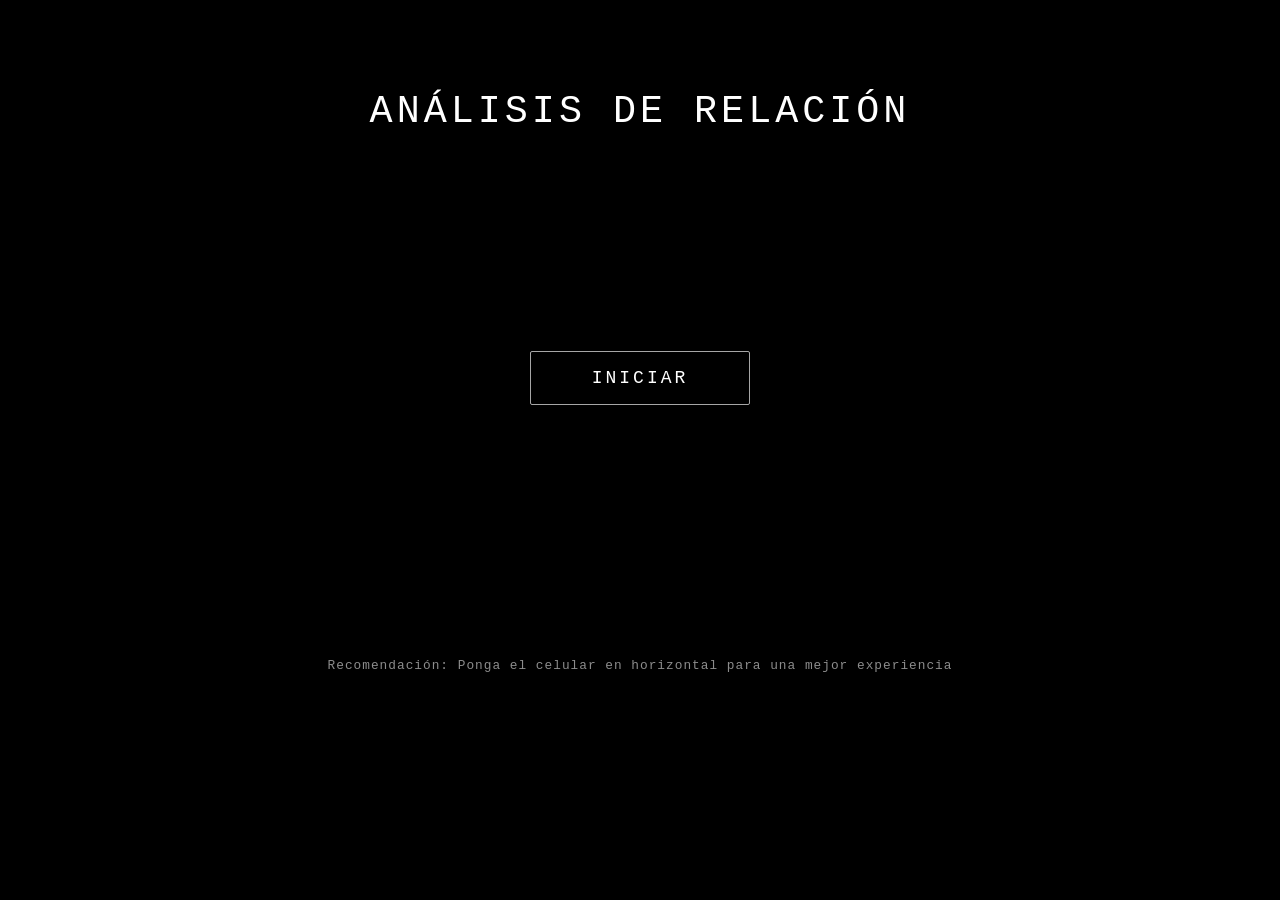
==== index.html @ c1c5e531 "Integrar cambios del repositorio remoto" ====
```html
<!DOCTYPE html>
<html lang="es">

<head>
    <meta charset="UTF-8">
    <meta name="viewport" content="width=device-width, initial-scale=1.0">
    <title>Mi amor</title>
    <link rel="stylesheet" href="appearence.css">
</head>

<body>

    <!--
        ESCENA PRINCIPAL
        El CSS mantendrá este espacio en formato 16:9.
        Todos los elementos visuales estarán dentro de él.
    -->
    <div class="scene">

        <!-- Pantalla inicial -->
        <h5 id="analisis">ANÁLISIS DE RELACIÓN</h5>

        <button id="botonInicio" class="start-button">
            Iniciar
        </button>

        <h6 id="horizontal">
            Recomendación: Ponga el celular en horizontal para una mejor experiencia
        </h6>

        <!-- Secuencia de carga -->
        <h1 id="h1" class="inicio" style="display: none">
            Cargando...
        </h1>

        <h2 id="h2" class="inicio" style="display: none">
            Buscando con C14...
        </h2>

        <h3 id="h3" style="display: none">
            Edad encontrada:
        </h3>

        <h4 id="h4" style="display: none">
            1 año
        </h4>

        <!-- Sol giratorio -->
        <div class="sol" id="sol" style="display: none">
            <img id="sol-img" src="sol.png" alt="Sol decorativo">
        </div>

        <!-- Botón que abre el vídeo -->
        <button
            id="Button"
            class="play-button"
            data-href="https://www.youtube.com/watch?v=dQw4w9WgXcQ"
            aria-label="Ver nuestro vídeo"
            style="display: none">
        </button>

        <!-- Música de fondo -->
        <audio id="audioInicio" preload="auto" style="display: none">
            <source src="sonido.mp3" type="audio/mpeg">
        </audio>

    </div>

    <script src="script.js"></script>

</body>
</html>
```
---- appearence.css ----
html,
body {
    width: 100%;
    height: 100%;
    margin: 0;
    padding: 0;
}

body {
    background: #000000;
    overflow: hidden;
}

.scene {
    position: relative;
    width: min(100vw, 177.7778vh);
    height: min(100vh, 56.25vw);
    margin: auto;
    background: #000000;
    overflow: hidden;
}

.start-button {
    position: absolute;
    top: 50%;
    left: 50%;
    transform: translate(-50%, -50%);
    padding: 16px 48px;
    min-width: 220px;
    background: transparent;
    color: #ffffff;
    border: 1px solid rgba(255, 255, 255, 0.65);
    border-radius: 2px;
    font-family: "Courier New", monospace;
    font-size: 18px;
    letter-spacing: 3px;
    text-transform: uppercase;
    cursor: pointer;
    transition:
        background-color 0.3s ease,
        color 0.3s ease,
        box-shadow 0.3s ease,
        transform 0.3s ease;
}

.start-button:hover {
    background: #ffffff;
    color: #000000;
    box-shadow:
        0 0 25px rgba(255, 255, 255, 0.12);
    transform:
        translate(-50%, -50%)
        scale(1.03);
}

.start-button:active {
    transform:
        translate(-50%, -50%)
        scale(0.98);
}

h5 {
    position: absolute;
    top: 10%;
    left: 50%;
    transform: translateX(-50%);
    margin: 0;
    color: #ffffff;
    font-family: "Courier New", monospace;
    font-size: clamp(28px, 3vw, 48px);
    font-style: normal;
    font-weight: 400;
    letter-spacing: 4px;
    text-align: center;
    text-transform: uppercase;
    white-space: nowrap;
}

h6 {
    position: absolute;
    bottom: 9%;
    left: 50%;
    transform: translateX(-50%);
    margin: 0;
    color: rgba(255, 255, 255, 0.55);
    font-family: "Courier New", monospace;
    font-size: clamp(11px, 1vw, 15px);
    font-style: normal;
    font-weight: 400;
    letter-spacing: 1px;
    text-align: center;
    white-space: nowrap;
}

.inicio {
    position: absolute;
    left: 50%;
    transform: translateX(-50%);
    width: 100%;
    margin: 0;
    text-align: center;
    font-family: "Courier New", monospace;
}

h1 {
    top: 10%;
    color: white;
    font-family: "Courier New", monospace;
    font-size: 250%;
    margin: 0;
}

h2 {
    top: 25%;
    color: rgb(224, 53, 68);
    font-family: "Courier New", monospace;
    font-size: 250%;
    margin: 0;
    text-align: center;
}

h3 {
    position: absolute;
    top: 34%;
    left: 50%;
    transform: translateX(-50%);
    margin: 0;
    width: 100%;
    font-family: "Courier New", monospace;
    font-size: 150%;
    text-align: center;
    color: rgb(224, 30, 60);
}

h4 {
    position: absolute;
    top: 41%;
    left: 50%;
    transform: translateX(-50%);
    margin: 0;
    width: 100%;
    font-size: 180%;
    text-align: center;
    color: white;
    font-family: "Courier New", monospace;
}

.play-button {
    position: absolute;
    width: 6%;
    height: 8%;
    background: #ff0000;
    border-radius: 20%;
    z-index: 1000;
    pointer-events: auto;
    border: none;
    outline: none;
    top: 50%;
    left: 50%;
    transform: translate(-50%, -50%);
    cursor: pointer;
}

.play-button::before {
    content: "";
    position: absolute;
    top: 45%;
    left: 50%;
    transform: translate(-35%, -50%);
    width: 0;
    height: 0;
    border-top: 12px solid transparent;
    border-bottom: 12px solid transparent;
    border-left: 20px solid white;
}

.sol {
    position: absolute;
    top: 55%;
    left: 40%;
    width: 10%;
    z-index: 1;
}

.sol img {
    width: 200%;
    height: auto;
    display: block;
    transform-origin: center center;
}
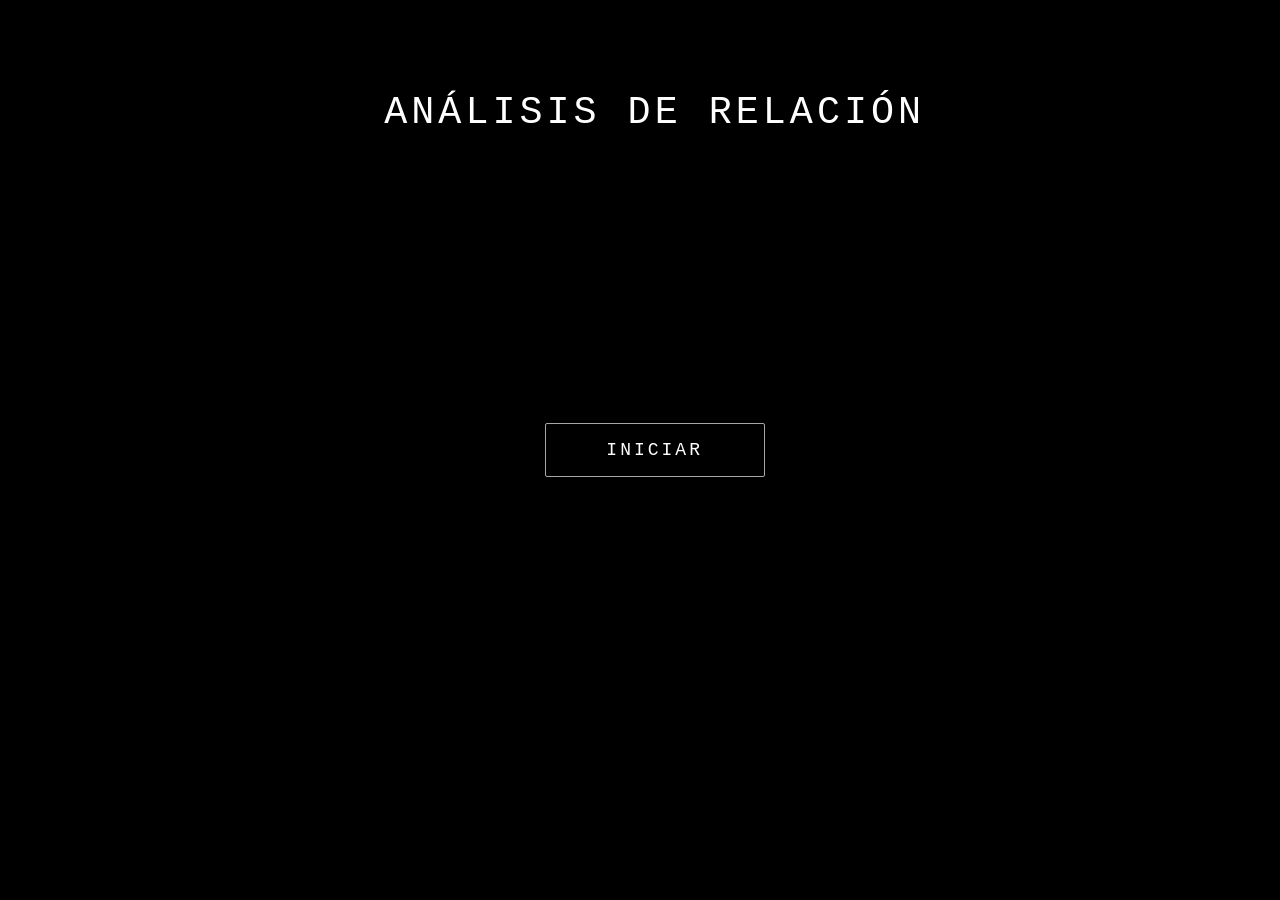
==== commit a55ebb8b: "Mejorar diseño responsive para móviles" ====
--- a/index.html
+++ b/index.html
@@ -24,10 +24,6 @@
         <button id="botonInicio" class="start-button">
             Iniciar
         </button>
-
-        <h6 id="horizontal">
-            Recomendación: Ponga el celular en horizontal para una mejor experiencia
-        </h6>
 
         <!-- Secuencia de carga -->
         <h1 id="h1" class="inicio" style="display: none">
--- a/appearence.css
+++ b/appearence.css
@@ -1,7 +1,7 @@
 html,
 body {
     width: 100%;
-    height: 100%;
+    min-height: 100%;
     margin: 0;
     padding: 0;
 }
@@ -9,13 +9,18 @@
 body {
     background: #000000;
     overflow: hidden;
+    display: flex;
+    justify-content: center;
+    align-items: center;
 }
 
 .scene {
     position: relative;
-    width: min(100vw, 177.7778vh);
-    height: min(100vh, 56.25vw);
-    margin: auto;
+    width: 100vw;
+    height: 100vh;
+    height: 100dvh;
+    max-width: 100%;
+    margin: 0;
     background: #000000;
     overflow: hidden;
 }
@@ -36,27 +41,19 @@
     letter-spacing: 3px;
     text-transform: uppercase;
     cursor: pointer;
-    transition:
-        background-color 0.3s ease,
-        color 0.3s ease,
-        box-shadow 0.3s ease,
-        transform 0.3s ease;
+    transition: background-color 0.3s ease, color 0.3s ease,
+                box-shadow 0.3s ease, transform 0.3s ease;
 }
 
 .start-button:hover {
     background: #ffffff;
     color: #000000;
-    box-shadow:
-        0 0 25px rgba(255, 255, 255, 0.12);
-    transform:
-        translate(-50%, -50%)
-        scale(1.03);
+    box-shadow: 0 0 25px rgba(255, 255, 255, 0.12);
+    transform: translate(-50%, -50%) scale(1.03);
 }
 
 .start-button:active {
-    transform:
-        translate(-50%, -50%)
-        scale(0.98);
+    transform: translate(-50%, -50%) scale(0.98);
 }
 
 h5 {
@@ -64,39 +61,24 @@
     top: 10%;
     left: 50%;
     transform: translateX(-50%);
-    margin: 0;
-    color: #ffffff;
-    font-family: "Courier New", monospace;
-    font-size: clamp(28px, 3vw, 48px);
-    font-style: normal;
+    width: 90%;
+    margin: 0;
+    color: #ffffff;
+    font-family: "Courier New", monospace;
+    font-size: clamp(20px, 3vw, 48px);
     font-weight: 400;
     letter-spacing: 4px;
     text-align: center;
     text-transform: uppercase;
-    white-space: nowrap;
-}
-
-h6 {
-    position: absolute;
-    bottom: 9%;
-    left: 50%;
-    transform: translateX(-50%);
-    margin: 0;
-    color: rgba(255, 255, 255, 0.55);
-    font-family: "Courier New", monospace;
-    font-size: clamp(11px, 1vw, 15px);
-    font-style: normal;
-    font-weight: 400;
-    letter-spacing: 1px;
-    text-align: center;
-    white-space: nowrap;
+    white-space: normal;
+    line-height: 1.2;
 }
 
 .inicio {
     position: absolute;
     left: 50%;
     transform: translateX(-50%);
-    width: 100%;
+    width: 94%;
     margin: 0;
     text-align: center;
     font-family: "Courier New", monospace;
@@ -104,19 +86,22 @@
 
 h1 {
     top: 10%;
-    color: white;
-    font-family: "Courier New", monospace;
-    font-size: 250%;
-    margin: 0;
+    color: #ffffff;
+    font-family: "Courier New", monospace;
+    font-size: clamp(25px, 4vw, 48px);
+    margin: 0;
+    line-height: 1.2;
 }
 
 h2 {
     top: 25%;
     color: rgb(224, 53, 68);
     font-family: "Courier New", monospace;
-    font-size: 250%;
-    margin: 0;
-    text-align: center;
+    font-size: clamp(20px, 3.5vw, 42px);
+    margin: 0;
+    text-align: center;
+    line-height: 1.2;
+    overflow-wrap: anywhere;
 }
 
 h3 {
@@ -125,30 +110,36 @@
     left: 50%;
     transform: translateX(-50%);
     margin: 0;
-    width: 100%;
-    font-family: "Courier New", monospace;
-    font-size: 150%;
+    width: 94%;
+    font-family: "Courier New", monospace;
+    font-size: clamp(15px, 2vw, 24px);
     text-align: center;
     color: rgb(224, 30, 60);
+    line-height: 1.3;
 }
 
 h4 {
     position: absolute;
-    top: 41%;
-    left: 50%;
-    transform: translateX(-50%);
-    margin: 0;
-    width: 100%;
-    font-size: 180%;
-    text-align: center;
-    color: white;
-    font-family: "Courier New", monospace;
+    top: 44%;
+    left: 50%;
+    transform: translateX(-50%);
+    margin: 0;
+    width: 94%;
+    font-size: clamp(20px, 6vw, 28px);
+    text-align: center;
+    color: #ffffff;
+    font-family: "Courier New", monospace;
+    line-height: 1.2;
 }
 
 .play-button {
     position: absolute;
     width: 6%;
     height: 8%;
+    min-width: 48px;
+    min-height: 38px;
+    max-width: 76px;
+    max-height: 60px;
     background: #ff0000;
     border-radius: 20%;
     z-index: 1000;
@@ -164,7 +155,7 @@
 .play-button::before {
     content: "";
     position: absolute;
-    top: 45%;
+    top: 50%;
     left: 50%;
     transform: translate(-35%, -50%);
     width: 0;
@@ -177,14 +168,86 @@
 .sol {
     position: absolute;
     top: 55%;
-    left: 40%;
+    left: 50%;
+    transform: translateX(-50%);
     width: 10%;
+    max-width: 140px;
     z-index: 1;
 }
 
 .sol img {
-    width: 200%;
+    width: 100%;
     height: auto;
     display: block;
     transform-origin: center center;
+}
+
+/* Ajustes para celulares */
+@media (max-width: 768px) {
+    .start-button {
+        min-width: 0;
+        width: max-content;
+        max-width: 85%;
+        padding: 13px 24px;
+        font-size: 14px;
+        letter-spacing: 2px;
+    }
+
+    h1 {
+        top: 12%;
+        font-size: clamp(24px, 7vw, 34px);
+    }
+
+    h2 {
+        top: 25%;
+        width: 94%;
+        font-size: clamp(18px, 6vw, 28px);
+        letter-spacing: 1px;
+        overflow-wrap: anywhere;
+    }
+
+    h3 {
+        top: 35%;
+        font-size: clamp(13px, 4vw, 19px);
+    }
+
+    h4 {
+        top: 43%;
+        font-size: clamp(20px, 6vw, 28px);
+    }
+
+    .play-button {
+        top: 54%;
+        left: 50%;
+        width: 52px;
+        height: 42px;
+        min-width: 52px;
+        min-height: 42px;
+        border-radius: 12px;
+    }
+
+    .sol {
+        top: 66%;
+        left: 50%;
+        transform: translateX(-50%);
+        width: 25%;
+        max-width: 100px;
+    }
+
+    h5 {
+        top: 8%;
+        width: 88%;
+        font-size: clamp(18px, 5vw, 26px);
+        letter-spacing: 2px;
+        white-space: normal;
+        line-height: 1.2;
+    }
+
+    h6 {
+        bottom: 7%;
+        width: 86%;
+        font-size: 11px;
+        white-space: normal;
+        line-height: 1.5;
+    }
 }
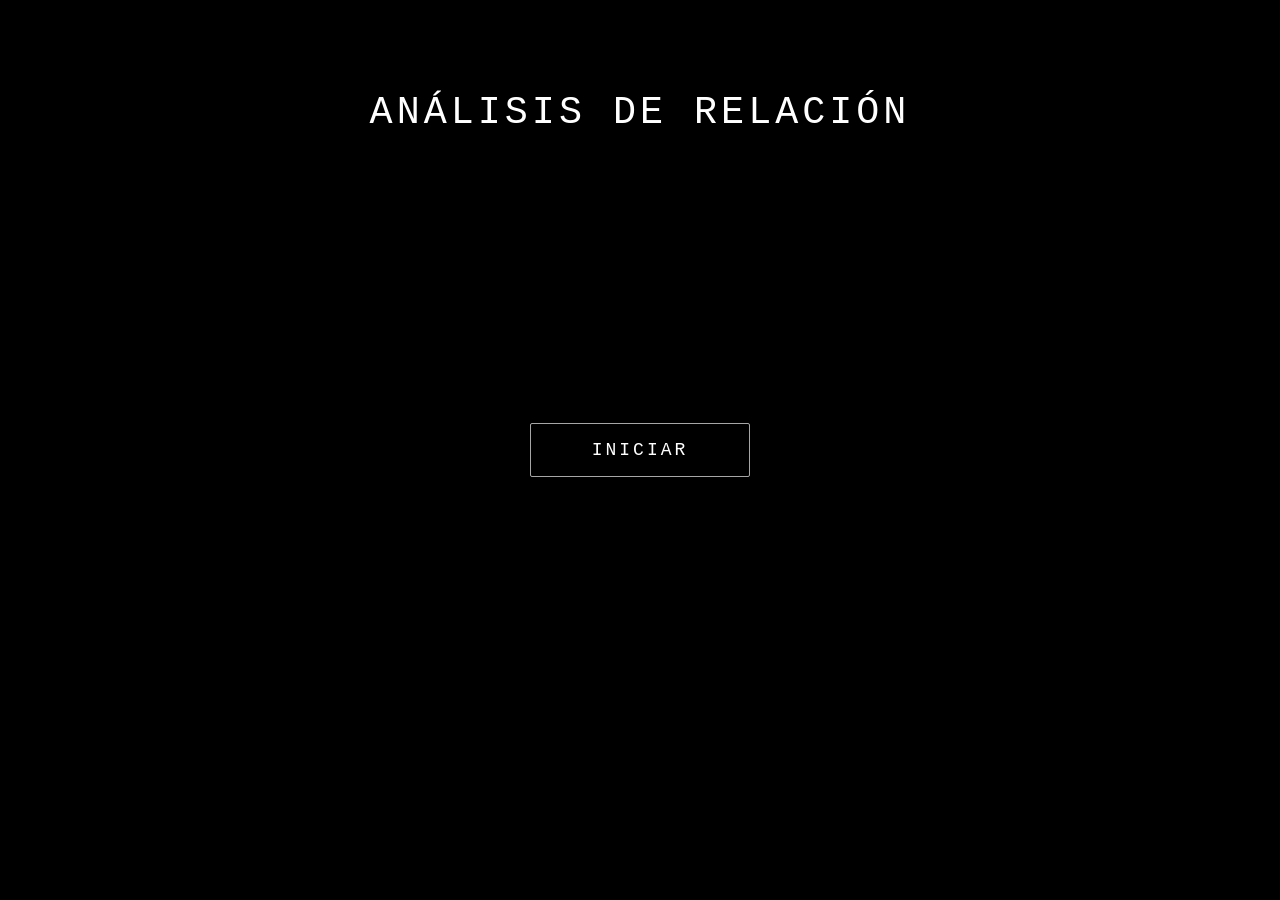
==== commit 4e367ad5: "Remove markdown formatting from index.html" ====
--- a/index.html
+++ b/index.html
@@ -1,4 +1,3 @@
-```html
 <!DOCTYPE html>
 <html lang="es">
 
@@ -51,7 +50,7 @@
         <button
             id="Button"
             class="play-button"
-            data-href="https://www.youtube.com/watch?v=dQw4w9WgXcQ"
+            data-href="https://youtu.be/L_yQC6swZwY"
             aria-label="Ver nuestro vídeo"
             style="display: none">
         </button>
@@ -67,4 +66,3 @@
 
 </body>
 </html>
-```
--- a/appearence.css
+++ b/appearence.css
@@ -12,6 +12,8 @@
     display: flex;
     justify-content: center;
     align-items: center;
+    color: #ffffff;
+    font-family: "Courier New", monospace;
 }
 
 .scene {
@@ -56,6 +58,7 @@
     transform: translate(-50%, -50%) scale(0.98);
 }
 
+/* Texto superior */
 h5 {
     position: absolute;
     top: 10%;
@@ -70,10 +73,10 @@
     letter-spacing: 4px;
     text-align: center;
     text-transform: uppercase;
-    white-space: normal;
     line-height: 1.2;
 }
 
+/* Texto de análisis */
 .inicio {
     position: absolute;
     left: 50%;
@@ -89,6 +92,8 @@
     color: #ffffff;
     font-family: "Courier New", monospace;
     font-size: clamp(25px, 4vw, 48px);
+    font-weight: 400;
+    letter-spacing: 2px;
     margin: 0;
     line-height: 1.2;
 }
@@ -98,9 +103,11 @@
     color: rgb(224, 53, 68);
     font-family: "Courier New", monospace;
     font-size: clamp(20px, 3.5vw, 42px);
-    margin: 0;
-    text-align: center;
-    line-height: 1.2;
+    font-weight: 400;
+    letter-spacing: 1px;
+    margin: 0;
+    text-align: center;
+    line-height: 1.25;
     overflow-wrap: anywhere;
 }
 
@@ -113,9 +120,11 @@
     width: 94%;
     font-family: "Courier New", monospace;
     font-size: clamp(15px, 2vw, 24px);
-    text-align: center;
-    color: rgb(224, 30, 60);
-    line-height: 1.3;
+    font-weight: 400;
+    letter-spacing: 1px;
+    text-align: center;
+    color: rgb(224, 53, 68);
+    line-height: 1.4;
 }
 
 h4 {
@@ -126,12 +135,24 @@
     margin: 0;
     width: 94%;
     font-size: clamp(20px, 6vw, 28px);
-    text-align: center;
-    color: #ffffff;
-    font-family: "Courier New", monospace;
-    line-height: 1.2;
-}
-
+    font-weight: 400;
+    letter-spacing: 1px;
+    text-align: center;
+    color: #ffffff;
+    font-family: "Courier New", monospace;
+    line-height: 1.3;
+}
+
+/* Destacar únicamente "UN AÑO"
+   Añade class="un-anio" al elemento o frase correspondiente */
+.un-anio {
+    font-weight: 700;
+    letter-spacing: 3px;
+    color: #ffffff;
+    text-shadow: 0 0 12px rgba(255, 255, 255, 0.22);
+}
+
+/* Botón de reproducción */
 .play-button {
     position: absolute;
     width: 6%;
@@ -140,8 +161,8 @@
     min-height: 38px;
     max-width: 76px;
     max-height: 60px;
-    background: #ff0000;
-    border-radius: 20%;
+    background: #e03544;
+    border-radius: 12px;
     z-index: 1000;
     pointer-events: auto;
     border: none;
@@ -150,6 +171,12 @@
     left: 50%;
     transform: translate(-50%, -50%);
     cursor: pointer;
+    transition: background-color 0.2s ease, transform 0.2s ease;
+}
+
+.play-button:hover {
+    background: #f04454;
+    transform: translate(-50%, -50%) scale(1.04);
 }
 
 .play-button::before {
@@ -165,12 +192,13 @@
     border-left: 20px solid white;
 }
 
+/* Imagen del sol */
 .sol {
     position: absolute;
     top: 55%;
     left: 50%;
     transform: translateX(-50%);
-    width: 10%;
+    width: 15%;
     max-width: 140px;
     z-index: 1;
 }
@@ -203,17 +231,23 @@
         width: 94%;
         font-size: clamp(18px, 6vw, 28px);
         letter-spacing: 1px;
-        overflow-wrap: anywhere;
+        line-height: 1.3;
     }
 
     h3 {
         top: 35%;
         font-size: clamp(13px, 4vw, 19px);
+        line-height: 1.4;
     }
 
     h4 {
         top: 43%;
         font-size: clamp(20px, 6vw, 28px);
+        line-height: 1.3;
+    }
+
+    .un-anio {
+        letter-spacing: 2px;
     }
 
     .play-button {
@@ -230,7 +264,7 @@
         top: 66%;
         left: 50%;
         transform: translateX(-50%);
-        width: 25%;
+        width: 30%;
         max-width: 100px;
     }
 
@@ -239,15 +273,14 @@
         width: 88%;
         font-size: clamp(18px, 5vw, 26px);
         letter-spacing: 2px;
-        white-space: normal;
-        line-height: 1.2;
-    }
-
-    h6 {
-        bottom: 7%;
-        width: 86%;
-        font-size: 11px;
-        white-space: normal;
-        line-height: 1.5;
-    }
-}+        line-height: 1.3;
+    }
+}
+
+@media (prefers-reduced-motion: reduce) {
+    *,
+    *::before,
+    *::after {
+        transition: none !important;
+    }
+}
